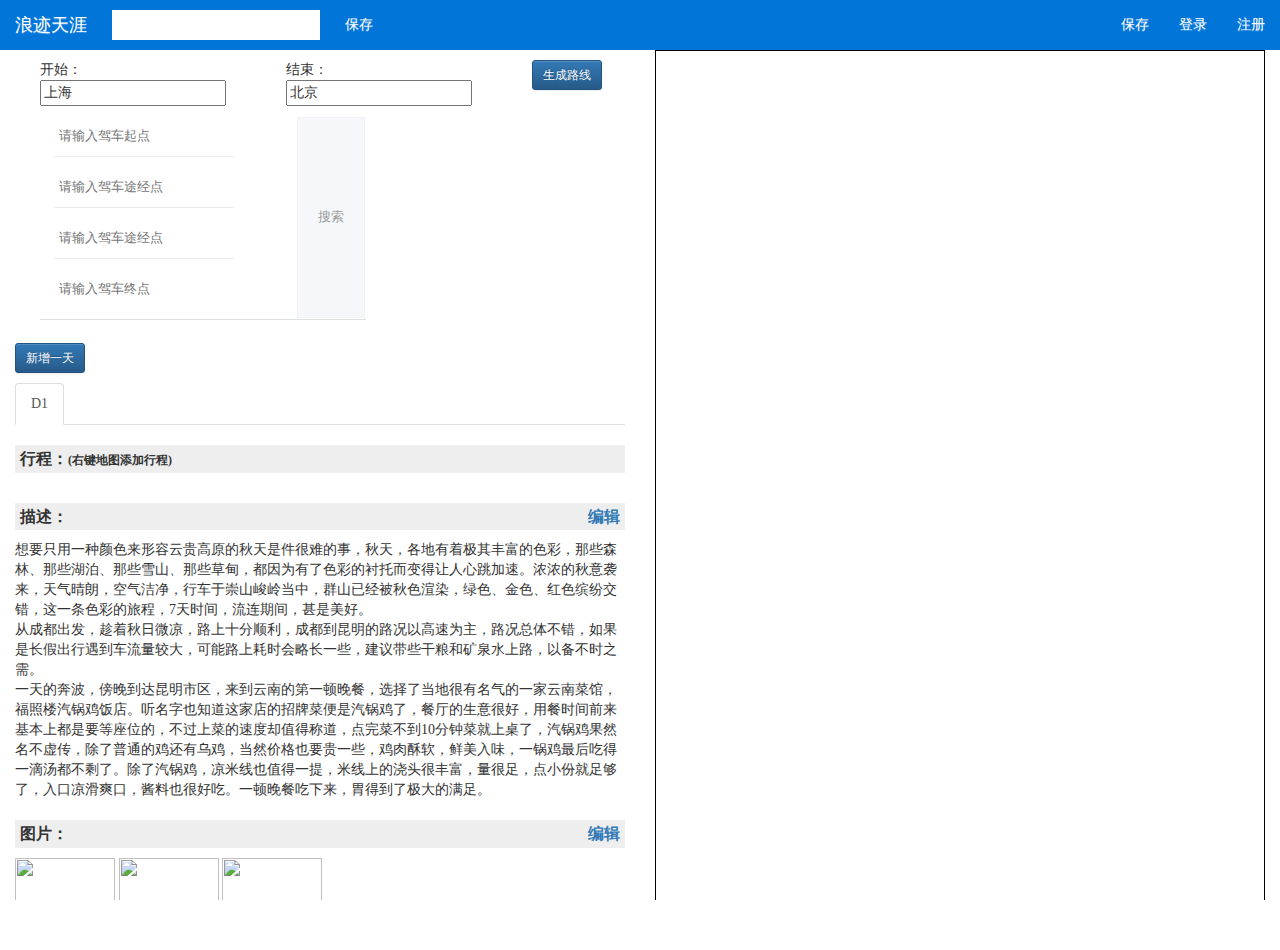
==== WebSiteGoTianYa/webapp/index.html @ 440f5064 "" ====
<html>
<head>
    <meta http-equiv="Content-Type" content="text/html; charset=utf-8" />
    <meta name="viewport" content="initial-scale=1.0, user-scalable=no" />

    <!-- Bootstrap core CSS -->
    <link href="./css/bootstrap.min.css" rel="stylesheet">
    <!-- Optional Bootstrap Theme -->
    <link href="./css/bootstrap-theme.min.css" rel="stylesheet">
    <link href="./css/font-awesome.min.css" rel="stylesheet">
    <link href="./style/index.css" rel="stylesheet">

    <style type="text/css">
        body,
        html,
        #allmap {
            width: 100%;
            height: 100%;
            overflow: hidden;
            margin: 0;
            font-family: "微软雅黑";
        }
    </style>
    <script type="text/javascript" src="http://api.map.baidu.com/api?v=2.0&ak=eYf9sA6yVTFHlh9ytU4a0EYY"></script>
    <title>设置驾车路线途经点</title>
    <style>
        .nav-tabs > li .close {
            margin: -3px 0 0 10px;
            font-size: 18px;
            padding: 5px 0;
            float: right;
        }

        .nav-tabs > li a[data-toggle=tab] {
            float: left !important;
        }

        #pageTabContent h2 {
            font-size: 16px;
            font-weight: bold;
            background: #eee;
            padding: 5px;
        }

        ul.tourlist {
            clear: both;
        }

            ul.tourlist li {
                margin-bottom: 10px;
            }
    </style>
    <style type="text/css">

        /*//map*/
        .BMapLabel {
            width:auto; max-width:initial;
        }

    </style>
    
    <style type="text/css">
        .route-search-box input:focus {
            outline: none;
        } 
        .route-search-box *{
            box-sizing: content-box;
        }        
        .route-search-box form {
            position: relative;
            font-size: 13px;
            border-bottom: 1px solid #dee1e3;
        }
        .route-search-box .route-input-box {
            display: inline-block;
            vertical-align: middle;
            width: 211px;
            position: relative;
        }
        .route-search-box .route-input-box .start i, .route-search-box .route-input-box .through i {
            background: url(http://webmap1.map.bdstatic.com/wolfman/static/common/images/ui3/mo_banner_ba37b5d.png) no-repeat -44px -210px;
        }
        .route-search-box .route-input-box .end i {
            background: url(http://webmap1.map.bdstatic.com/wolfman/static/common/images/ui3/mo_banner_ba37b5d.png) no-repeat -57px -210px;
        }
        .route-search-box .route-input-box i {
            display: inline-block;
            width: 11px;
            height: 11px;
            position: relative;
            top: 3px;
            top: 5px/0;
        }
        
        .pc #route_search_box, .pc #route_search_box input {
            font-family: Arial,Helvetica,"Microsoft YaHei",sans-serif;
        }
        #bus_end_input, #drive_end_input, #walk_end_input, #bike_end_input {
            border-bottom: 0;
        }        
        .route-search-box .route-input-box input {
            width: 186px;
            height: 30px;
            line-height: 26px;
            display: inline-block;
            border: 0;
            border-bottom: 1px solid #eaebed;
            font-size: 13px;
            color: #333;
            padding: 5px 0 5px 5px;
            vertical-align: middle;
        }
        #drive_search_box .start input, #drive_search_box .through input {
            width: 175px;
        }
        .route-search-box .route-input-box .route-input-mask-for-ie8 {
            position: absolute;
            width: 30px;
            height: 40px;
            background: #fff;
            right: 0;
            top: 0;
        }
        .route-search-box p {
            position: relative;
        }
        .route-search-box .route-input-box .route-input-add {
            position: absolute;
            width: 16px;
            height: 16px;
            background: url(http://webmap1.map.bdstatic.com/wolfman/static/common/images/ui3/mo_banner_ba37b5d.png) no-repeat -1px -223px;
            right: 10px;
            top: 14px;
            cursor: pointer;
        }
        .route-search-box .route-input-box .route-input-remove {
            position: absolute;
            width: 16px;
            height: 16px;
            background: url(http://webmap1.map.bdstatic.com/wolfman/static/common/images/ui3/mo_banner_ba37b5d.png) no-repeat -19px -223px;
            right: 10px;
            top: 14px;
            cursor: pointer;
        }
        .route-submit {
            background: #F5F7FA;
            border: 1px solid #f2f2f2;
            text-align: center;
            cursor: pointer;
            font-size: 13px;
            color: #999;
            position: absolute;
            top: 1px;
            bottom: 1px;
            right: 1px;
            width: 54px;
        }
        .route-submit:hover {
            background-color: #3385ff;
            color: #fff;
        }
    
    </style>
    
    <script type="text/javascript" charset="utf-8" src="js/ueditor/ueditor.config.js"></script>
    <script type="text/javascript" charset="utf-8" src="js/ueditor/ueditor.all.min.js"> </script>
    <!--建议手动加在语言，避免在ie下有时因为加载语言失败导致编辑器加载失败-->
    <!--这里加载的语言文件会覆盖你在配置项目里添加的语言类型，比如你在配置项目里配置的是英文，这里加载的中文，那最后就是中文-->
    <script type="text/javascript" charset="utf-8" src="js/ueditor/lang/zh-cn/zh-cn.js"></script>

</head>

<body>

    <header class="navbar navbar-static-top bs-docs-nav" id="top" role="banner">
        <div class="container">
            <div class="navbar-header">
                <button class="navbar-toggle collapsed" type="button" data-toggle="collapse" data-target="#bs-navbar" aria-controls="bs-navbar" aria-expanded="false">
                    <span class="sr-only">Toggle navigation</span>
                    <span class="icon-bar"></span>
                    <span class="icon-bar"></span>
                    <span class="icon-bar"></span>
                </button>
                <a href="#" class="navbar-brand">浪迹天涯</a>
            </div>
            <nav id="bs-navbar" class="collapse navbar-collapse">
                <ul class="nav navbar-nav">
                    <li>
                        <input type="text" name="tbname" id="tbname" />
                    </li>
                    <li class="active">
                        <a href="../javascript/">保存</a>
                    </li>
                </ul>
                <ul class="nav navbar-nav navbar-right">
                    <li>
                        <a href="#">保存</a>
                    </li>
                    <li>
                        <a href="#">登录</a>
                    </li>
                    <li>
                        <a href="#">注册</a>
                    </li>
                </ul>
            </nav>
        </div>
    </header>

    <div class="wrap">
        <div class="container-fluid" id="mainContainer">

            <div class="row">

                <div class="col-md-6" style="overflow:auto; height:100%; padding-bottom:20px;">

                    <div class="container-fluid" style="margin:10px">
                        <div class="row">
                            <form>
                                <div class="col-md-5">
                                    开始：
                                    <input type="text" name="tbStartAdd" id="tbStartAdd" value="上海" data-bind="value:startAdds" />
                                </div>
                                <div class="col-md-5">
                                    结束：
                                    <input type="text" name="tbEndAdd" id="tbEndAdd" value="北京" data-bind="value:endAdds" />
                                </div>
                                <div class="col-md-2">
                                    <input id="btnBuildPath" type="button" name="" value="生成路线" class="btn btn-primary btn-sm" />
                                </div>

                            </form>
                        </div>
                    </div>
                    
                    <div class="container-fluid" style="margin:10px;">
                        <div id="drive_search_box" class="route-search-box" style="width:326px;">
                            <form class="route-search-from" name="drive_form">
                                
                                <div class="route-input-box">
                                    
                                    <p class="route-input start">
                                        <i></i>
                                        <input type="text" name="drive_start_wd" id="drive_start_input" value="" placeholder="请输入驾车起点" autocomplete="off" maxlength="256" data-from="start">
                                        <span id="drive-add-btn" class="route-input-add" title="添加途经点"></span>
                                    </p>
                                    
                                    <p class="route-input through">                                        
                                        <i></i>
                                        <input type="text" name="drive_through_wd" value="" placeholder="请输入驾车途经点" autocomplete="off" maxlength="256" data-from="through">
                                        <span class="route-input-mask-for-ie8"></span>
                                        <span class="route-input-remove" data-index="0" title="移除途经点"></span>
                                        
                                    </p>
                                    
                                    <p class="route-input through">
                                        <i></i>
                                        <input type="text" name="drive_through_wd" value="" placeholder="请输入驾车途经点" autocomplete="off" maxlength="256" data-from="through">
                                        <span class="route-input-mask-for-ie8"></span>
                                        <span class="route-input-remove" data-index="0" title="移除途经点"></span>
                                    </p>
                                    
                                    <p class="route-input end">
                                        <i></i>
                                        <input type="text" name="drive_end_wd" id="drive_end_input" value="" placeholder="请输入驾车终点" autocomplete="off" maxlength="256" data-from="end">
                                    </p>
                                    
                                </div>
                                
                                <input class="route-submit" value="搜索" id="driveSearchBtn" title="" type="submit">

                            </form>
                        </div>
                    </div>


                    <div>
                        <div style="margin-bottom:10px;">
                            <button id="btnAddPage" class="btn btn-primary btn-sm">新增一天</button>
                            <!-- Button trigger modal
                            <button type="button" class="btn btn-primary btn-sm" data-toggle="modal" data-target="#myModal">Launch demo modal</button>
                            -->
                        </div>

                        <div>

                            <ul id="pageTab" class="nav nav-tabs">
                                <li class="active">
                                    <a href="#page1" data-toggle="tab">D1</a>
                                </li>
                            </ul>
                            <div id="pageTabContent" class="tab-content">
                                <div class="tab-pane active" id="page1">
                                    <div class="clearfix">
                                        <h2>
                                            行程：<span style="font-size:12px;">(右键地图添加行程)</span>
                                        </h2>
                                        <ul class="tourlist" data-bind="foreach: contacts">
                                            <li>
                                                <a data-bind="text:name">xxx</a>
                                                <a href="#" style="float:right">删除</a>
                                            </li>
                                        </ul>
                                    </div>
                                    <div class="clearfix">
                                        <h2>
                                            描述：
                                            <a href="javascript:;" class="EditDescModal" style="float:right;">编辑</a>
                                        </h2>
                                        <div>
                                            想要只用一种颜色来形容云贵高原的秋天是件很难的事，秋天，各地有着极其丰富的色彩，那些森林、那些湖泊、那些雪山、那些草甸，都因为有了色彩的衬托而变得让人心跳加速。浓浓的秋意袭来，天气晴朗，空气洁净，行车于崇山峻岭当中，群山已经被秋色渲染，绿色、金色、红色缤纷交错，这一条色彩的旅程，7天时间，流连期间，甚是美好。
                                            <br>
                                            从成都出发，趁着秋日微凉，路上十分顺利，成都到昆明的路况以高速为主，路况总体不错，如果是长假出行遇到车流量较大，可能路上耗时会略长一些，建议带些干粮和矿泉水上路，以备不时之需。
                                            <br>
                                            一天的奔波，傍晚到达昆明市区，来到云南的第一顿晚餐，选择了当地很有名气的一家云南菜馆，福照楼汽锅鸡饭店。听名字也知道这家店的招牌菜便是汽锅鸡了，餐厅的生意很好，用餐时间前来基本上都是要等座位的，不过上菜的速度却值得称道，点完菜不到10分钟菜就上桌了，汽锅鸡果然名不虚传，除了普通的鸡还有乌鸡，当然价格也要贵一些，鸡肉酥软，鲜美入味，一锅鸡最后吃得一滴汤都不剩了。除了汽锅鸡，凉米线也值得一提，米线上的浇头很丰富，量很足，点小份就足够了，入口凉滑爽口，酱料也很好吃。一顿晚餐吃下来，胃得到了极大的满足。
                                        </div>
                                    </div>
                                    <div>
                                        <h2>
                                            图片：
                                            <a href="javascript:;" class="EditDescModal" style="float:right;">编辑</a>
                                        </h2>
                                        <div>
                                            <a href="#">
                                                <img src="http://img2.xdpie.com/555a0f88-89dd-4b31-8aac-82a4e50c6786.jpg" width="100" />
                                            </a>
                                            <a href="#">
                                                <img src="http://img2.xdpie.com/555a0f88-89dd-4b31-8aac-82a4e50c6786.jpg" width="100" />
                                            </a>
                                            <a href="#">
                                                <img src="http://img2.xdpie.com/555a0f88-89dd-4b31-8aac-82a4e50c6786.jpg" width="100" />
                                            </a>
                                        </div>
                                    </div>

                                </div>
                            </div>

                        </div>

                        <!-- Nav tabs
                        <ul class="nav nav-tabs" role="tablist">
                            <li role="presentation" class="active">
                                <a href="#tab-d1" aria-controls="home" role="tab" data-toggle="tab">D1<i class="fa fa-times" tabclose="tab-d1"></i></a>
                            </li>
                            <li role="presentation"><a href="#tab-d2" aria-controls="profile" role="tab" data-toggle="tab">D2</a>
                            </li>
                            <li role="presentation"><a href="#tab-d3" aria-controls="messages" role="tab" data-toggle="tab">D3</a>
                            </li>
                            <li role="presentation"><a href="#tab-d4" aria-controls="settings" role="tab" data-toggle="tab">D4</a>
                            </li>
                        </ul>

                        <!-- Tab panes -- >
                        <div class="tab-content">
                            <div role="tabpanel" class="tab-pane active" id="tab-d1">
                                <div>
                                    <form>
                                        <div>
                                            <input type="text" name="tbDay" />
                                        </div>
                                        <div>
                                            <textarea></textarea>
                                        </div>
                                        <div>
                                            <input type="file" name="tbFile" />
                                        </div>
                                    </form>
                                </div>

                            </div>
                            <div role="tabpanel" class="tab-pane" id="tab-d2">
                            </div>
                            <div role="tabpanel" class="tab-pane" id="tab-d3">
                            </div>
                            <div role="tabpanel" class="tab-pane" id="tab-d4">
                            </div>
                        </div>
                        -->
                    </div>


                </div>
                <div class="col-md-6">
                    <div id="allmap"></div>
                </div>
            </div>
        </div>
    </div>

    <!-- Modal myModal -->
    <div class="modal fade" id="myModal" tabindex="-1" role="dialog" aria-labelledby="myModalLabel">
        <div class="modal-dialog" role="document">
            <div class="modal-content">
                <div class="modal-header">
                    <button type="button" class="close" data-dismiss="modal" aria-label="Close"><span aria-hidden="true">&times;</span></button>
                    <h4 class="modal-title" id="myModalLabel">Modal title</h4>
                </div>
                <div class="modal-body">
                    ...
                </div>
                <div class="modal-footer">
                    <button type="button" class="btn btn-default" data-dismiss="modal">Close</button>
                    <button type="button" class="btn btn-primary">Save changes</button>
                </div>
            </div>
        </div>
    </div>

    <!-- Modal ConfirmModel -->
    <div class="modal fade" id="ConfirmModel" tabindex="-1" role="dialog" aria-hidden="true">
        <div class="modal-dialog">
            <div class="modal-content">
                <div class="modal-header">
                    <button type="button" class="close" data-dismiss="modal" aria-label="Close"><span aria-hidden="true">&times;</span></button>
                    <h4 class="modal-title">描述</h4>
                </div>
                <div class="modal-body">
                    <p>
                        <script id="editor" type="text/plain">
                        </script>
                    </p>
                </div>
                <div class="modal-footer">
                    <button type="button" class="btn btn-default btn-sm" data-dismiss="modal">关闭</button>
                    <button type="button" class="btn btn-primary btn-sm">保存</button>
                </div>
            </div><!-- /.modal-content -->
        </div><!-- /.modal-dialog -->
    </div><!-- /.modal -->

    <script src="./js/jquery-2.1.4.min.js"></script>
    <script src="./js/bootstrap.min.js"></script>
    <script src="./js/knockout-3.3.0.js"></script>
    <script src="./scripts/index.js"></script>

</body>

</html>
---- WebSiteGoTianYa/webapp/style/index.css ----
.bs-docs-nav {
    margin-bottom: 0;
    background-color: #0275d8;
    border-bottom: 0;
    color: #fff;
}
.bs-docs-nav a {
    color: #fff;
}
.bs-docs-nav input {
    color: #000;
}
#bs-navbar .nav>li>a:focus,#bs-navbar .nav>li>a:hover {
    background-color: #0275d8;
}

.nav>li>input {
    position: relative;
    display: block;
    padding: 10px 15px;
    border: none;
    line-height: 20px;
}
.navbar-nav>li>input {
    padding-top: 5px;
    padding-bottom: 5px;
    margin: 10px;
}


.container {
    width: 100%;
}
.container .left {
    width: 49%;
    float: left;
}
.container .right{
    width: 49%;
    float: right;
}

#allmap{
    height: 300px;
    border: solid 1px #000;        
}


@media (min-width: 768px){
    
}
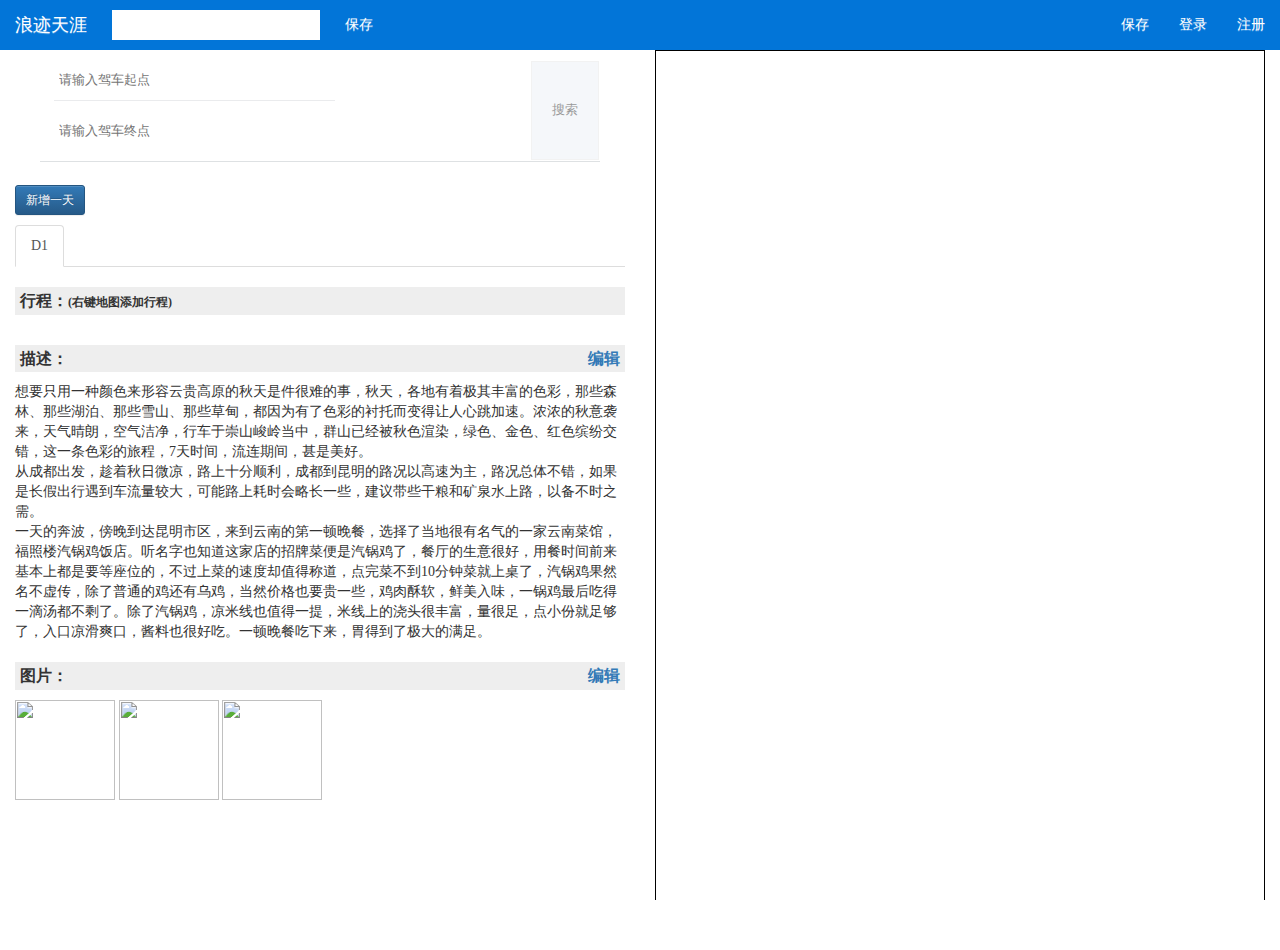
==== commit 26cf8ae4: "" ====
--- a/WebSiteGoTianYa/webapp/index.html
+++ b/WebSiteGoTianYa/webapp/index.html
@@ -1,4 +1,4 @@
-<html>
+﻿<html>
 <head>
     <meta http-equiv="Content-Type" content="text/html; charset=utf-8" />
     <meta name="viewport" content="initial-scale=1.0, user-scalable=no" />
@@ -74,7 +74,7 @@
         .route-search-box .route-input-box {
             display: inline-block;
             vertical-align: middle;
-            width: 211px;
+            width: 300px;
             position: relative;
         }
         .route-search-box .route-input-box .start i, .route-search-box .route-input-box .through i {
@@ -99,7 +99,7 @@
             border-bottom: 0;
         }        
         .route-search-box .route-input-box input {
-            width: 186px;
+            width: 276px;
             height: 30px;
             line-height: 26px;
             display: inline-block;
@@ -111,7 +111,7 @@
             vertical-align: middle;
         }
         #drive_search_box .start input, #drive_search_box .through input {
-            width: 175px;
+            width: 276px;
         }
         .route-search-box .route-input-box .route-input-mask-for-ie8 {
             position: absolute;
@@ -214,7 +214,7 @@
 
                 <div class="col-md-6" style="overflow:auto; height:100%; padding-bottom:20px;">
 
-                    <div class="container-fluid" style="margin:10px">
+                    <!--<div class="container-fluid" style="margin:10px">
                         <div class="row">
                             <form>
                                 <div class="col-md-5">
@@ -231,43 +231,56 @@
 
                             </form>
                         </div>
-                    </div>
+                    </div>-->
                     
                     <div class="container-fluid" style="margin:10px;">
-                        <div id="drive_search_box" class="route-search-box" style="width:326px;">
+                        <div id="drive_search_box" class="route-search-box">
                             <form class="route-search-from" name="drive_form">
-                                
+
                                 <div class="route-input-box">
                                     
                                     <p class="route-input start">
                                         <i></i>
-                                        <input type="text" name="drive_start_wd" id="drive_start_input" value="" placeholder="请输入驾车起点" autocomplete="off" maxlength="256" data-from="start">
-                                        <span id="drive-add-btn" class="route-input-add" title="添加途经点"></span>
+                                        <input type="text" name="drive_start_wd" id="drive_start_input" value="" placeholder="请输入驾车起点" autocomplete="off" maxlength="256" data-from="start" data-bind="value:name">
+                                        <span id="drive-add-btn" class="route-input-add" title="移除途经点"></span>
                                     </p>
+
+                                    <div data-bind="foreach: contacts">
+                                        <p class="route-input through">
+                                            <i></i>
+                                            <input type="text" name="drive_through_wd" value="" placeholder="请输入驾车途经点" autocomplete="off" maxlength="256" data-from="through" data-bind="value:name">
+                                            <span class="route-input-mask-for-ie8"></span>
+                                            <span class="route-input-remove" data-index="0" title="移除途经点" data-bind="click:$parent.removePoint"></span>
+                                        </p>
+
+                                    </div>
+
+                                    <p class="route-input end">
+                                        <i></i>
+                                        <input type="text" name="drive_end_wd" id="drive_end_input" value="" placeholder="请输入驾车终点" autocomplete="off" maxlength="256" data-from="end">
+                                    </p>
+                                    <!--
                                     
-                                    <p class="route-input through">                                        
+                                        <p class="route-input through">                                        
                                         <i></i>
                                         <input type="text" name="drive_through_wd" value="" placeholder="请输入驾车途经点" autocomplete="off" maxlength="256" data-from="through">
                                         <span class="route-input-mask-for-ie8"></span>
                                         <span class="route-input-remove" data-index="0" title="移除途经点"></span>
-                                        
                                     </p>
-                                    
                                     <p class="route-input through">
                                         <i></i>
                                         <input type="text" name="drive_through_wd" value="" placeholder="请输入驾车途经点" autocomplete="off" maxlength="256" data-from="through">
                                         <span class="route-input-mask-for-ie8"></span>
                                         <span class="route-input-remove" data-index="0" title="移除途经点"></span>
                                     </p>
-                                    
                                     <p class="route-input end">
                                         <i></i>
                                         <input type="text" name="drive_end_wd" id="drive_end_input" value="" placeholder="请输入驾车终点" autocomplete="off" maxlength="256" data-from="end">
-                                    </p>
+                                    </p>-->
                                     
                                 </div>
                                 
-                                <input class="route-submit" value="搜索" id="driveSearchBtn" title="" type="submit">
+                                <input class="route-submit" value="搜索" id="driveSearchBtn" title="" type="button">
 
                             </form>
                         </div>
@@ -297,8 +310,8 @@
                                         </h2>
                                         <ul class="tourlist" data-bind="foreach: contacts">
                                             <li>
-                                                <a data-bind="text:name">xxx</a>
-                                                <a href="#" style="float:right">删除</a>
+                                                <a data-bind="text:name">xxx</a> <!--(<span data-bind="text:point.lat"></span>,<span data-bind="text:point.lng"></span>)-->
+                                                <a href="#" style="float:right" data-bind="click:$parent.removePoint">删除</a>
                                             </li>
                                         </ul>
                                     </div>
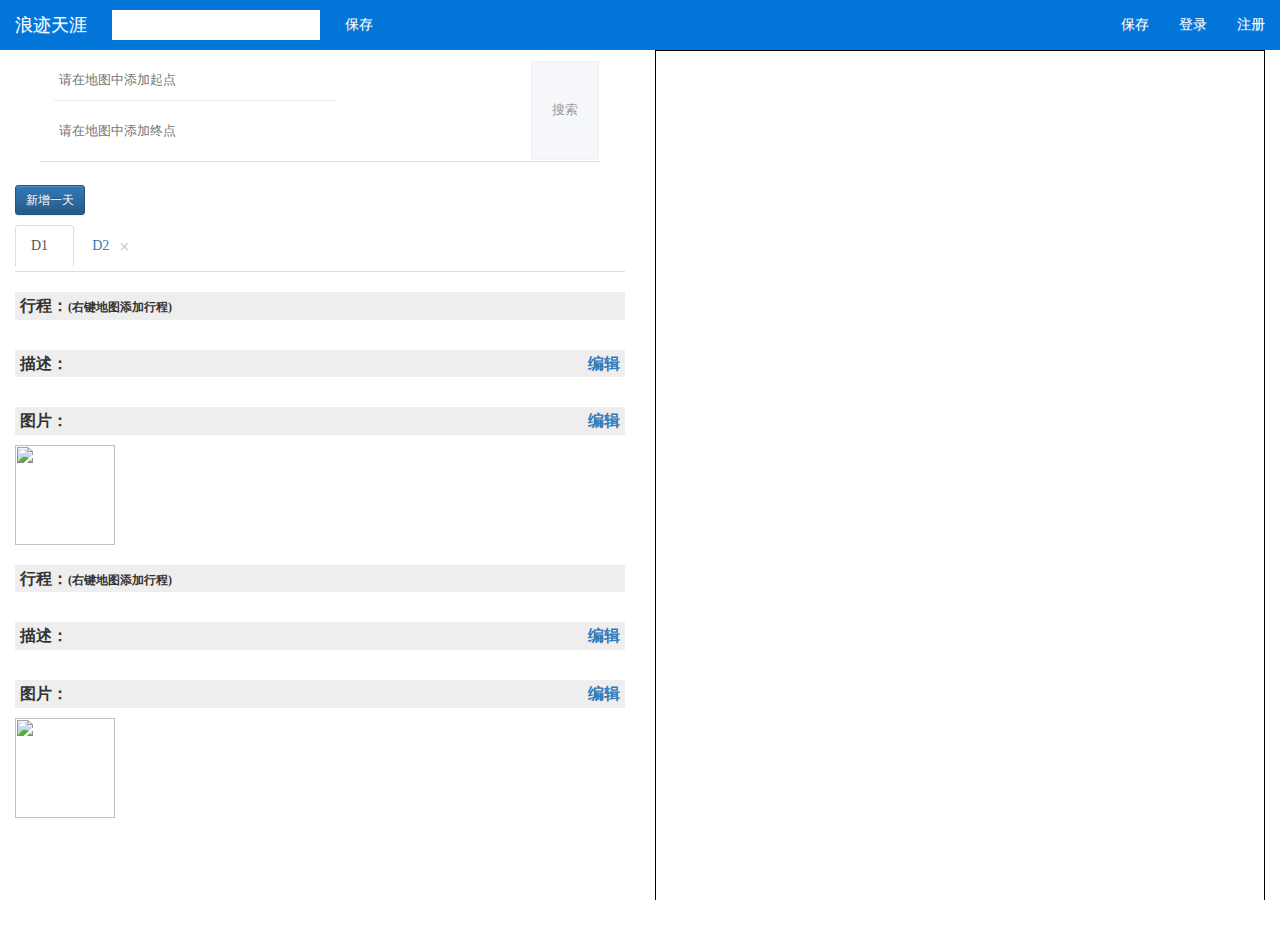
==== commit 4cfe1586: "" ====
--- a/WebSiteGoTianYa/webapp/index.html
+++ b/WebSiteGoTianYa/webapp/index.html
@@ -51,53 +51,60 @@
             }
     </style>
     <style type="text/css">
-
         /*//map*/
         .BMapLabel {
-            width:auto; max-width:initial;
-        }
-
+            width: auto;
+            max-width: initial;
+        }
     </style>
-    
+
     <style type="text/css">
         .route-search-box input:focus {
             outline: none;
-        } 
-        .route-search-box *{
+        }
+
+        .route-search-box * {
             box-sizing: content-box;
-        }        
+        }
+
         .route-search-box form {
             position: relative;
             font-size: 13px;
             border-bottom: 1px solid #dee1e3;
         }
+
         .route-search-box .route-input-box {
             display: inline-block;
             vertical-align: middle;
             width: 300px;
             position: relative;
         }
-        .route-search-box .route-input-box .start i, .route-search-box .route-input-box .through i {
-            background: url(http://webmap1.map.bdstatic.com/wolfman/static/common/images/ui3/mo_banner_ba37b5d.png) no-repeat -44px -210px;
-        }
-        .route-search-box .route-input-box .end i {
-            background: url(http://webmap1.map.bdstatic.com/wolfman/static/common/images/ui3/mo_banner_ba37b5d.png) no-repeat -57px -210px;
-        }
-        .route-search-box .route-input-box i {
-            display: inline-block;
-            width: 11px;
-            height: 11px;
-            position: relative;
-            top: 3px;
-            top: 5px/0;
-        }
-        
+
+            .route-search-box .route-input-box .start i, .route-search-box .route-input-box .through i {
+                background: url(http://webmap1.map.bdstatic.com/wolfman/static/common/images/ui3/mo_banner_ba37b5d.png) no-repeat -44px -210px;
+            }
+
+            .route-search-box .route-input-box .end i {
+                background: url(http://webmap1.map.bdstatic.com/wolfman/static/common/images/ui3/mo_banner_ba37b5d.png) no-repeat -57px -210px;
+            }
+
+            .route-search-box .route-input-box i {
+                display: inline-block;
+                width: 11px;
+                height: 11px;
+                position: relative;
+                top: 3px;
+                top: 5px/0;
+            }
+
         .pc #route_search_box, .pc #route_search_box input {
             font-family: Arial,Helvetica,"Microsoft YaHei",sans-serif;
         }
+
         #bus_end_input, #drive_end_input, #walk_end_input, #bike_end_input {
             border-bottom: 0;
-        }        
+        }
+
         .route-search-box .route-input-box input {
             width: 276px;
             height: 30px;
@@ -110,9 +117,11 @@
             padding: 5px 0 5px 5px;
             vertical-align: middle;
         }
+
         #drive_search_box .start input, #drive_search_box .through input {
             width: 276px;
         }
+
         .route-search-box .route-input-box .route-input-mask-for-ie8 {
             position: absolute;
             width: 30px;
@@ -121,9 +130,11 @@
             right: 0;
             top: 0;
         }
+
         .route-search-box p {
             position: relative;
         }
+
         .route-search-box .route-input-box .route-input-add {
             position: absolute;
             width: 16px;
@@ -133,6 +144,7 @@
             top: 14px;
             cursor: pointer;
         }
+
         .route-search-box .route-input-box .route-input-remove {
             position: absolute;
             width: 16px;
@@ -142,6 +154,7 @@
             top: 14px;
             cursor: pointer;
         }
+
         .route-submit {
             background: #F5F7FA;
             border: 1px solid #f2f2f2;
@@ -155,13 +168,13 @@
             right: 1px;
             width: 54px;
         }
-        .route-submit:hover {
-            background-color: #3385ff;
-            color: #fff;
-        }
-    
+
+            .route-submit:hover {
+                background-color: #3385ff;
+                color: #fff;
+            }
     </style>
-    
+
     <script type="text/javascript" charset="utf-8" src="js/ueditor/ueditor.config.js"></script>
     <script type="text/javascript" charset="utf-8" src="js/ueditor/ueditor.all.min.js"> </script>
     <!--建议手动加在语言，避免在ie下有时因为加载语言失败导致编辑器加载失败-->
@@ -212,7 +225,7 @@
 
             <div class="row">
 
-                <div class="col-md-6" style="overflow:auto; height:100%; padding-bottom:20px;">
+                <div class="col-md-6" style="">
 
                     <!--<div class="container-fluid" style="margin:10px">
                         <div class="row">
@@ -232,36 +245,35 @@
                             </form>
                         </div>
                     </div>-->
-                    
+
                     <div class="container-fluid" style="margin:10px;">
                         <div id="drive_search_box" class="route-search-box">
                             <form class="route-search-from" name="drive_form">
 
                                 <div class="route-input-box">
-                                    
-                                    <p class="route-input start">
+
+                                    <p class="route-input start" data-bind="with:startAdds">
                                         <i></i>
-                                        <input type="text" name="drive_start_wd" id="drive_start_input" value="" placeholder="请输入驾车起点" autocomplete="off" maxlength="256" data-from="start" data-bind="value:name">
-                                        <span id="drive-add-btn" class="route-input-add" title="移除途经点"></span>
+                                        <input type="text" name="drive_start_wd" id="drive_start_input" value="" placeholder="请在地图中添加起点" autocomplete="off" maxlength="256" data-from="start" data-bind="value:name" readonly>
+                                        <!--<span id="drive-add-btn" class="route-input-add" title="添加途经点"></span>-->
                                     </p>
 
                                     <div data-bind="foreach: contacts">
                                         <p class="route-input through">
                                             <i></i>
-                                            <input type="text" name="drive_through_wd" value="" placeholder="请输入驾车途经点" autocomplete="off" maxlength="256" data-from="through" data-bind="value:name">
+                                            <input type="text" name="drive_through_wd" value="" placeholder="请输入驾车途经点" autocomplete="off" maxlength="256" data-from="through" data-bind="value:name" readonly>
                                             <span class="route-input-mask-for-ie8"></span>
                                             <span class="route-input-remove" data-index="0" title="移除途经点" data-bind="click:$parent.removePoint"></span>
                                         </p>
-
                                     </div>
 
-                                    <p class="route-input end">
+                                    <p class="route-input end" data-bind="with:endAdds">
                                         <i></i>
-                                        <input type="text" name="drive_end_wd" id="drive_end_input" value="" placeholder="请输入驾车终点" autocomplete="off" maxlength="256" data-from="end">
+                                        <input type="text" name="drive_end_wd" id="drive_end_input" value="" placeholder="请在地图中添加终点" autocomplete="off" maxlength="256" data-from="end" data-bind="value:name" readonly>
                                     </p>
                                     <!--
-                                    
-                                        <p class="route-input through">                                        
+
+                                        <p class="route-input through">
                                         <i></i>
                                         <input type="text" name="drive_through_wd" value="" placeholder="请输入驾车途经点" autocomplete="off" maxlength="256" data-from="through">
                                         <span class="route-input-mask-for-ie8"></span>
@@ -277,9 +289,9 @@
                                         <i></i>
                                         <input type="text" name="drive_end_wd" id="drive_end_input" value="" placeholder="请输入驾车终点" autocomplete="off" maxlength="256" data-from="end">
                                     </p>-->
-                                    
-                                </div>
-                                
+
+                                </div>
+
                                 <input class="route-submit" value="搜索" id="driveSearchBtn" title="" type="button">
 
                             </form>
@@ -295,25 +307,76 @@
                             -->
                         </div>
 
+                        <script type="text/html" id="tabTitle-template">
+
+                            <li data-bind="css: { active: isactive == true }">
+                                <a data-toggle="tab" data-bind="attr: { href: '#page' + dayNumber }">
+                                    <span data-bind="text: 'D' + dayNumber"></span> <button class="close" type="button" title="Remove this page" data-bind="if: dayNumber != 1">×</button>
+                                </a>
+                            </li>
+
+                        </script>
+
+                        <script type="text/html" id="tabPage-template">
+
+                            <div class="tab-pane active" data-bind="attr: { id: '#page' + dayNumber }">
+                                <div class="clearfix">
+                                    <h2>
+                                        行程：<span style="font-size:12px;">(右键地图添加行程)</span>
+                                    </h2>
+                                    <ul class="tourlist" data-bind="foreach: contacts">
+                                        <li>
+                                            <a data-bind="text:name">xxx</a> <!--(<span data-bind="text:point.lat"></span>,<span data-bind="text:point.lng"></span>)-->
+                                            <a href="#" style="float:right" data-bind="click:$parent.removePoint">删除</a>
+                                        </li>
+                                    </ul>
+                                </div>
+                                <div class="clearfix">
+                                    <h2>
+                                        描述：
+                                        <a href="javascript:;" class="EditDescModal" style="float:right;">编辑</a>
+                                    </h2>
+                                    <div>
+                                        
+                                    </div>
+                                </div>
+                                <div>
+                                    <h2>
+                                        图片：
+                                        <a href="javascript:;" class="EditDescModal" style="float:right;">编辑</a>
+                                    </h2>
+                                    <div>
+                                        <a href="#">
+                                            <img src="http://img2.xdpie.com/555a0f88-89dd-4b31-8aac-82a4e50c6786.jpg" width="100" />
+                                        </a>
+                                    </div>
+                                </div>
+
+                            </div>
+
+                        </script>
+
                         <div>
 
-                            <ul id="pageTab" class="nav nav-tabs">
+                            <ul id="pageTab" class="nav nav-tabs" data-bind="template: { name: 'tabTitle-template', foreach: dayList }">
                                 <li class="active">
                                     <a href="#page1" data-toggle="tab">D1</a>
                                 </li>
                             </ul>
-                            <div id="pageTabContent" class="tab-content">
+                            <div id="pageTabContent" class="tab-content" data-bind="template: { name: 'tabPage-template', foreach: dayList }">
                                 <div class="tab-pane active" id="page1">
                                     <div class="clearfix">
                                         <h2>
                                             行程：<span style="font-size:12px;">(右键地图添加行程)</span>
                                         </h2>
+                                        <!-- ko if: contacts -->
                                         <ul class="tourlist" data-bind="foreach: contacts">
                                             <li>
                                                 <a data-bind="text:name">xxx</a> <!--(<span data-bind="text:point.lat"></span>,<span data-bind="text:point.lng"></span>)-->
                                                 <a href="#" style="float:right" data-bind="click:$parent.removePoint">删除</a>
                                             </li>
                                         </ul>
+                                        <!-- /ko -->
                                     </div>
                                     <div class="clearfix">
                                         <h2>
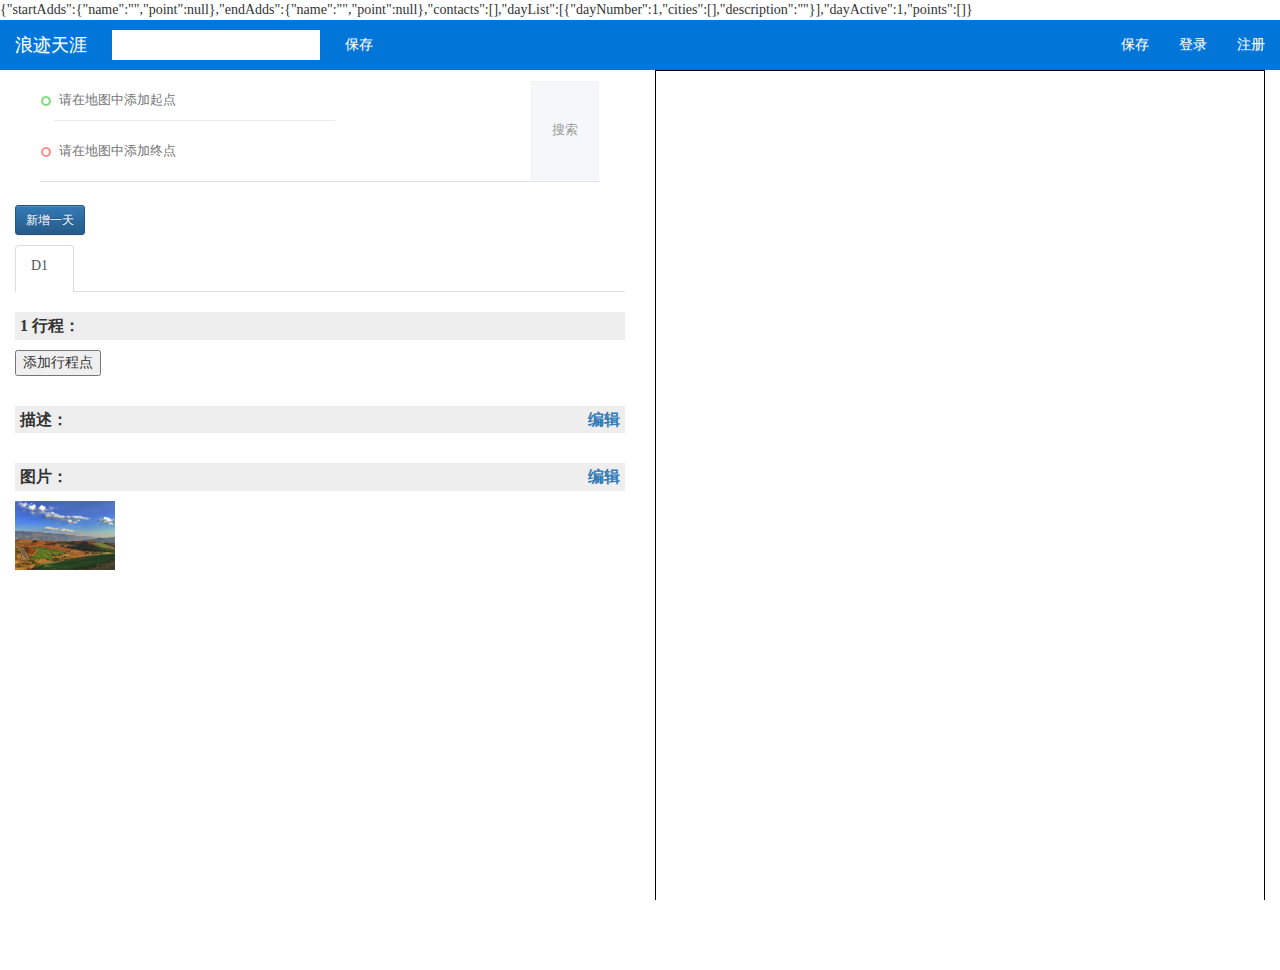
==== commit d9b25feb: "" ====
--- a/WebSiteGoTianYa/webapp/index.html
+++ b/WebSiteGoTianYa/webapp/index.html
@@ -35,6 +35,10 @@
             float: left !important;
         }
 
+        .nav-tabs > li > a {
+            height: 47px;
+        }
+
         #pageTabContent h2 {
             font-size: 16px;
             font-weight: bold;
@@ -81,11 +85,11 @@
         }
 
             .route-search-box .route-input-box .start i, .route-search-box .route-input-box .through i {
-                background: url(http://webmap1.map.bdstatic.com/wolfman/static/common/images/ui3/mo_banner_ba37b5d.png) no-repeat -44px -210px;
+                background: url(./imgs/mo_banner_ba37b5d.png) no-repeat -44px -210px;
             }
 
             .route-search-box .route-input-box .end i {
-                background: url(http://webmap1.map.bdstatic.com/wolfman/static/common/images/ui3/mo_banner_ba37b5d.png) no-repeat -57px -210px;
+                background: url(./imgs/mo_banner_ba37b5d.png) no-repeat -57px -210px;
             }
 
             .route-search-box .route-input-box i {
@@ -139,7 +143,7 @@
             position: absolute;
             width: 16px;
             height: 16px;
-            background: url(http://webmap1.map.bdstatic.com/wolfman/static/common/images/ui3/mo_banner_ba37b5d.png) no-repeat -1px -223px;
+            background: url(./imgs/mo_banner_ba37b5d.png) no-repeat -1px -223px;
             right: 10px;
             top: 14px;
             cursor: pointer;
@@ -149,7 +153,7 @@
             position: absolute;
             width: 16px;
             height: 16px;
-            background: url(http://webmap1.map.bdstatic.com/wolfman/static/common/images/ui3/mo_banner_ba37b5d.png) no-repeat -19px -223px;
+            background: url(./imgs/mo_banner_ba37b5d.png) no-repeat -19px -223px;
             right: 10px;
             top: 14px;
             cursor: pointer;
@@ -184,7 +188,7 @@
 </head>
 
 <body>
-
+    <span data-bind="text:ko.toJSON(window.myapp.lushuViewModel)"></span>
     <header class="navbar navbar-static-top bs-docs-nav" id="top" role="banner">
         <div class="container">
             <div class="navbar-header">
@@ -225,7 +229,7 @@
 
             <div class="row">
 
-                <div class="col-md-6" style="">
+                <div class="col-md-6" id="contentContainer" style="overflow-y:auto;">
 
                     <!--<div class="container-fluid" style="margin:10px">
                         <div class="row">
@@ -309,9 +313,9 @@
 
                         <script type="text/html" id="tabTitle-template">
 
-                            <li data-bind="css: { active: isactive == true }">
-                                <a data-toggle="tab" data-bind="attr: { href: '#page' + dayNumber }">
-                                    <span data-bind="text: 'D' + dayNumber"></span> <button class="close" type="button" title="Remove this page" data-bind="if: dayNumber != 1">×</button>
+                            <li data-bind="css: { active: $parent.dayActive() == dayNumber() }">
+                                <a data-toggle="tab" data-bind="attr: { href: '#page' + dayNumber(), dataid: dayNumber() }">
+                                    <span data-bind="text: 'D' + dayNumber()"></span> <button class="close" type="button" title="Remove this page" data-bind="if: dayNumber() != 1, click:$parent.removeDay">×</button>
                                 </a>
                             </li>
 
@@ -319,15 +323,16 @@
 
                         <script type="text/html" id="tabPage-template">
 
-                            <div class="tab-pane active" data-bind="attr: { id: '#page' + dayNumber }">
+                            <div class="tab-pane" data-bind="attr: { id: 'page' + dayNumber() }, css: { active: $parent.dayActive() == dayNumber() }">
                                 <div class="clearfix">
                                     <h2>
-                                        行程：<span style="font-size:12px;">(右键地图添加行程)</span>
+                                       <span data-bind="text: dayNumber()"></span> 行程：
                                     </h2>
-                                    <ul class="tourlist" data-bind="foreach: contacts">
+                                    <button type="button" data-bind="click: addCity">添加行程点</button>
+                                    <ul class="tourlist" data-bind="foreach: cities">
                                         <li>
-                                            <a data-bind="text:name">xxx</a> <!--(<span data-bind="text:point.lat"></span>,<span data-bind="text:point.lng"></span>)-->
-                                            <a href="#" style="float:right" data-bind="click:$parent.removePoint">删除</a>
+                                            <input type="text" name="txtAreaName" data-bind="$data" />
+                                            <a href="#" style="float:right" data-bind="click:$parent.removeCity">删除</a>
                                         </li>
                                     </ul>
                                 </div>
@@ -336,7 +341,7 @@
                                         描述：
                                         <a href="javascript:;" class="EditDescModal" style="float:right;">编辑</a>
                                     </h2>
-                                    <div>
+                                    <div class="txtDescription" data-bind="html: description">
                                         
                                     </div>
                                 </div>
@@ -347,7 +352,7 @@
                                     </h2>
                                     <div>
                                         <a href="#">
-                                            <img src="http://img2.xdpie.com/555a0f88-89dd-4b31-8aac-82a4e50c6786.jpg" width="100" />
+                                            <img src="./upload/555a0f88-89dd-4b31-8aac-82a4e50c6786.jpg" width="100" />
                                         </a>
                                     </div>
                                 </div>
@@ -364,6 +369,7 @@
                                 </li>
                             </ul>
                             <div id="pageTabContent" class="tab-content" data-bind="template: { name: 'tabPage-template', foreach: dayList }">
+                                
                                 <div class="tab-pane active" id="page1">
                                     <div class="clearfix">
                                         <h2>
@@ -372,7 +378,7 @@
                                         <!-- ko if: contacts -->
                                         <ul class="tourlist" data-bind="foreach: contacts">
                                             <li>
-                                                <a data-bind="text:name">xxx</a> <!--(<span data-bind="text:point.lat"></span>,<span data-bind="text:point.lng"></span>)-->
+                                                <a data-bind="text:name">xxx</a>
                                                 <a href="#" style="float:right" data-bind="click:$parent.removePoint">删除</a>
                                             </li>
                                         </ul>
@@ -383,7 +389,7 @@
                                             描述：
                                             <a href="javascript:;" class="EditDescModal" style="float:right;">编辑</a>
                                         </h2>
-                                        <div>
+                                        <div class="txtDescription">
                                             想要只用一种颜色来形容云贵高原的秋天是件很难的事，秋天，各地有着极其丰富的色彩，那些森林、那些湖泊、那些雪山、那些草甸，都因为有了色彩的衬托而变得让人心跳加速。浓浓的秋意袭来，天气晴朗，空气洁净，行车于崇山峻岭当中，群山已经被秋色渲染，绿色、金色、红色缤纷交错，这一条色彩的旅程，7天时间，流连期间，甚是美好。
                                             <br>
                                             从成都出发，趁着秋日微凉，路上十分顺利，成都到昆明的路况以高速为主，路况总体不错，如果是长假出行遇到车流量较大，可能路上耗时会略长一些，建议带些干粮和矿泉水上路，以备不时之需。
@@ -410,6 +416,7 @@
                                     </div>
 
                                 </div>
+
                             </div>
 
                         </div>
@@ -499,7 +506,7 @@
                 </div>
                 <div class="modal-footer">
                     <button type="button" class="btn btn-default btn-sm" data-dismiss="modal">关闭</button>
-                    <button type="button" class="btn btn-primary btn-sm">保存</button>
+                    <button type="button" id="btnSaveEditor" class="btn btn-primary btn-sm">保存</button>
                 </div>
             </div><!-- /.modal-content -->
         </div><!-- /.modal-dialog -->
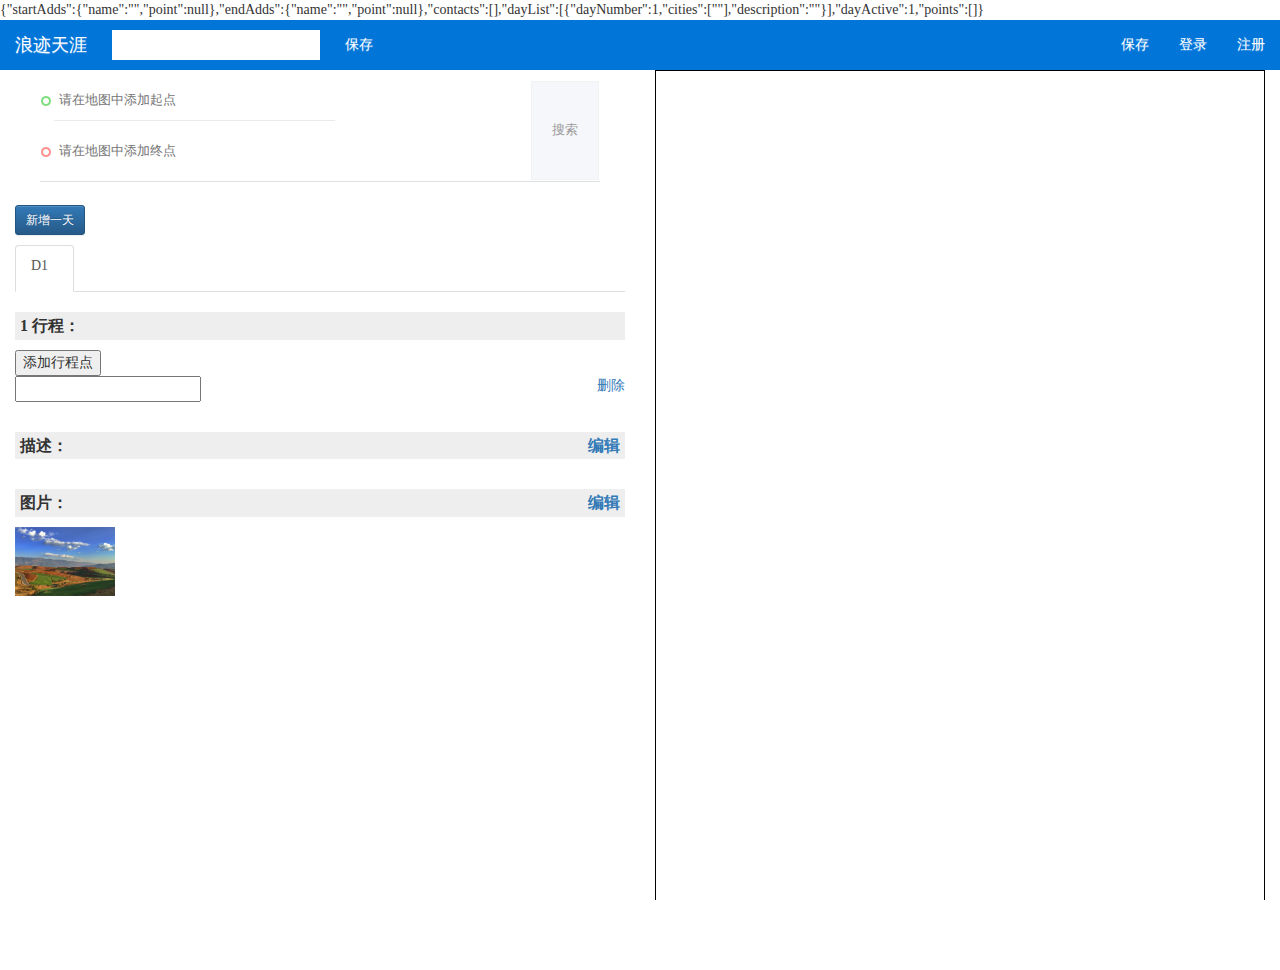
==== commit d76be984: "" ====
--- a/WebSiteGoTianYa/webapp/index.html
+++ b/WebSiteGoTianYa/webapp/index.html
@@ -9,6 +9,9 @@
     <link href="./css/bootstrap-theme.min.css" rel="stylesheet">
     <link href="./css/font-awesome.min.css" rel="stylesheet">
     <link href="./style/index.css" rel="stylesheet">
+
+    <link href="./js/webuploader/webuploader.css" rel="stylesheet" />
+    <link href="./style/uploadDemo.css" rel="stylesheet" />
 
     <style type="text/css">
         body,
@@ -47,7 +50,7 @@
         }
 
         ul.tourlist {
-            clear: both;
+            clear: both; padding:0;
         }
 
             ul.tourlist li {
@@ -331,7 +334,7 @@
                                     <button type="button" data-bind="click: addCity">添加行程点</button>
                                     <ul class="tourlist" data-bind="foreach: cities">
                                         <li>
-                                            <input type="text" name="txtAreaName" data-bind="$data" />
+                                            <input type="text" name="txtAreaName" data-bind="value:$data" />
                                             <a href="#" style="float:right" data-bind="click:$parent.removeCity">删除</a>
                                         </li>
                                     </ul>
@@ -348,7 +351,7 @@
                                 <div>
                                     <h2>
                                         图片：
-                                        <a href="javascript:;" class="EditDescModal" style="float:right;">编辑</a>
+                                        <a href="javascript:;" class="EditPicModal" style="float:right;">编辑</a>
                                     </h2>
                                     <div>
                                         <a href="#">
@@ -400,7 +403,7 @@
                                     <div>
                                         <h2>
                                             图片：
-                                            <a href="javascript:;" class="EditDescModal" style="float:right;">编辑</a>
+                                            <a href="javascript:;" class="EditPicModal" style="float:right;">编辑</a>
                                         </h2>
                                         <div>
                                             <a href="#">
@@ -491,7 +494,7 @@
     </div>
 
     <!-- Modal ConfirmModel -->
-    <div class="modal fade" id="ConfirmModel" tabindex="-1" role="dialog" aria-hidden="true">
+    <div class="modal" id="ConfirmModel" tabindex="-1" role="dialog" aria-hidden="true">
         <div class="modal-dialog">
             <div class="modal-content">
                 <div class="modal-header">
@@ -512,10 +515,50 @@
         </div><!-- /.modal-dialog -->
     </div><!-- /.modal -->
 
+    <!-- Modal uploadPicModal -->
+    <div class="modal" id="uploadPicModal" tabindex="-1" role="dialog" aria-labelledby="uploadPicModalLabel">
+        <div class="modal-dialog" role="document">
+            <div class="modal-content">
+                <div class="modal-header">
+                    <button type="button" class="close" data-dismiss="modal" aria-label="Close"><span aria-hidden="true">&times;</span></button>
+                    <h4 class="modal-title" id="uploadPicModalLabel">上传图片</h4>
+                </div>
+                <div class="modal-body">
+                    
+                    <!--头部，相册选择和格式选择-->
+                    <div id="uploader">
+                        <div class="queueList">
+                            <div id="dndArea" class="placeholder">
+                                <div id="filePicker"></div>
+                                <p>或将照片拖到这里，单次最多可选5张</p>
+                            </div>
+                        </div>
+                        <div class="statusBar" style="display:none;">
+                            <div class="progress">
+                                <span class="text">0%</span>
+                                <span class="percentage"></span>
+                            </div><div class="info"></div>
+                            <div class="btns">
+                                <div id="filePicker2"></div><div class="uploadBtn">开始上传</div>
+                            </div>
+                        </div>
+                    </div>
+                </div>
+                <div class="modal-footer">
+                    <button type="button" class="btn btn-default" data-dismiss="modal">Close</button>
+                    <button type="button" class="btn btn-primary">Save changes</button>
+                </div>
+            </div>
+        </div>
+    </div>
+
     <script src="./js/jquery-2.1.4.min.js"></script>
     <script src="./js/bootstrap.min.js"></script>
+    <script src="./js/webuploader/webuploader.js"></script>
     <script src="./js/knockout-3.3.0.js"></script>
+
     <script src="./scripts/index.js"></script>
+    <script src="./scripts/upload.js"></script>
 
 </body>
 
--- a/WebSiteGoTianYa/webapp/js/webuploader/webuploader.css
+++ b/WebSiteGoTianYa/webapp/js/webuploader/webuploader.css
@@ -0,0 +1,28 @@
+.webuploader-container {
+	position: relative;
+}
+.webuploader-element-invisible {
+	position: absolute !important;
+	clip: rect(1px 1px 1px 1px); /* IE6, IE7 */
+    clip: rect(1px,1px,1px,1px);
+}
+.webuploader-pick {
+	position: relative;
+	display: inline-block;
+	cursor: pointer;
+	background: #00b7ee;
+	padding: 10px 15px;
+	color: #fff;
+	text-align: center;
+	border-radius: 3px;
+	overflow: hidden;
+}
+.webuploader-pick-hover {
+	background: #00a2d4;
+}
+
+.webuploader-pick-disable {
+	opacity: 0.6;
+	pointer-events:none;
+}
+
--- a/WebSiteGoTianYa/webapp/style/uploadDemo.css
+++ b/WebSiteGoTianYa/webapp/style/uploadDemo.css
@@ -0,0 +1,417 @@
+/* ----------------Reset Css--------------------- 
+html, body, div, span, applet, object, iframe, h1, h2, h3, h4, h5, h6, p, blockquote, pre,
+a, abbr, acronym, address, big, cite, code, del, dfn, em, img, ins, kbd, q, s, samp,
+small, strike, strong, sub, sup, tt, var, b, u, i, center, dl, dt, dd, ol, ul, li,
+fieldset, form, label, legend, table, caption, tbody, tfoot, thead, tr, th, td,
+article, aside, canvas, details, figcaption, figure, footer, header, hgroup, menu, nav, section, summary,
+time, mark, audio, video, input  {
+    margin: 0;
+    padding: 0;
+    border: none;
+    outline: 0;
+    font-size: 100%;
+    font: inherit;
+    vertical-align: baseline;
+}
+
+html, body, form, fieldset, p, div, h1, h2, h3, h4, h5, h6 {
+    -webkit-text-size-adjust: none;
+}
+
+article, aside, details, figcaption, figure, footer, header, hgroup, menu, nav, section {
+    display: block;
+}
+
+body {
+    font-family: arial, sans-serif;
+}
+*/
+ol, ul {
+    list-style: none;
+}
+
+blockquote, q {
+    quotes: none;
+}
+
+blockquote:before, blockquote:after, q:before, q:after {
+    content: '';
+    content: none;
+}
+
+ins {
+    text-decoration: none;
+}
+
+del {
+    text-decoration: line-through;
+}
+
+table {
+    border-collapse: collapse;
+    border-spacing: 0;
+}
+
+/* ------------ */
+#wrapper {
+    width: 980px;
+    margin: 0 auto;
+
+    margin: 1em;
+    width: auto;
+}
+
+#container {
+    border: 1px solid #dadada;
+    color: #838383;
+    font-size: 12px;
+    margin-top: 10px;
+    background-color: #FFF;
+}
+
+#uploader .queueList {
+    margin: 20px;
+}
+
+.element-invisible {
+    position: absolute !important;
+    clip: rect(1px 1px 1px 1px); /* IE6, IE7 */
+    clip: rect(1px,1px,1px,1px);
+}
+
+#uploader .placeholder {
+    border: 3px dashed #e6e6e6;
+    min-height: 238px;
+    padding-top: 158px;
+    text-align: center;
+    background: url(./imgs/image.png) center 93px no-repeat;
+    color: #cccccc;
+    font-size: 18px;
+    position: relative;
+}
+
+#uploader .placeholder .webuploader-pick {
+    font-size: 18px;
+    background: #00b7ee;
+    border-radius: 3px;
+    line-height: 44px;
+    padding: 0 30px;
+    color: #fff;
+    display: inline-block;
+    margin: 20px auto;
+    cursor: pointer;
+    box-shadow: 0 1px 1px rgba(0, 0, 0, 0.1);
+}
+
+#uploader .placeholder .webuploader-pick-hover {
+    background: #00a2d4;
+}
+
+#uploader .placeholder .flashTip {
+    color: #666666;
+    font-size: 12px;
+    position: absolute;
+    width: 100%;
+    text-align: center;
+    bottom: 20px;
+}
+#uploader .placeholder .flashTip a {
+    color: #0785d1;
+    text-decoration: none;
+}
+#uploader .placeholder .flashTip a:hover {
+    text-decoration: underline;
+}
+
+#uploader .placeholder.webuploader-dnd-over {
+    border-color: #999999;
+}
+
+#uploader .placeholder.webuploader-dnd-over.webuploader-dnd-denied {
+    border-color: red;
+}
+
+#uploader .filelist {
+    list-style: none;
+    margin: 0;
+    padding: 0;
+}
+
+#uploader .filelist:after {
+    content: '';
+    display: block;
+    width: 0;
+    height: 0;
+    overflow: hidden;
+    clear: both;
+}
+
+#uploader .filelist li {
+    width: 110px;
+    height: 110px;
+    background: url(./imgs/bg.png) no-repeat;
+    text-align: center;
+    margin: 0 8px 20px 0;
+    position: relative;
+    display: inline;
+    float: left;
+    overflow: hidden;
+    font-size: 12px;
+}
+
+#uploader .filelist li p.log {
+    position: relative;
+    top: -45px;
+}
+
+#uploader .filelist li p.title {
+    position: absolute;
+    top: 0;
+    left: 0;
+    width: 100%;
+    overflow: hidden;
+    white-space: nowrap;
+    text-overflow : ellipsis;
+    top: 5px;
+    text-indent: 5px;
+    text-align: left;
+}
+
+#uploader .filelist li p.progress {
+    position: absolute;
+    width: 100%;
+    bottom: 0;
+    left: 0;
+    height: 8px;
+    overflow: hidden;
+    z-index: 50;
+}
+#uploader .filelist li p.progress span {
+    display: none;
+    overflow: hidden;
+    width: 0;
+    height: 100%;
+    background: #1483d8 url(./imgs/progress.png) repeat-x;
+
+    -webit-transition: width 200ms linear;
+    -moz-transition: width 200ms linear;
+    -o-transition: width 200ms linear;
+    -ms-transition: width 200ms linear;
+    transition: width 200ms linear;
+
+    -webkit-animation: progressmove 2s linear infinite;
+    -moz-animation: progressmove 2s linear infinite;
+    -o-animation: progressmove 2s linear infinite;
+    -ms-animation: progressmove 2s linear infinite;
+    animation: progressmove 2s linear infinite;
+
+    -webkit-transform: translateZ(0);
+}
+
+@-webkit-keyframes progressmove {
+    0% {
+       background-position: 0 0;
+    }
+    100% {
+       background-position: 17px 0;
+    }
+}
+@-moz-keyframes progressmove {
+    0% {
+       background-position: 0 0;
+    }
+    100% {
+       background-position: 17px 0;
+    }
+}
+@keyframes progressmove {
+    0% {
+       background-position: 0 0;
+    }
+    100% {
+       background-position: 17px 0;
+    }
+}
+
+#uploader .filelist li p.imgWrap {
+    position: relative;
+    z-index: 2;
+    line-height: 110px;
+    vertical-align: middle;
+    overflow: hidden;
+    width: 110px;
+    height: 110px;
+
+    -webkit-transform-origin: 50% 50%;
+    -moz-transform-origin: 50% 50%;
+    -o-transform-origin: 50% 50%;
+    -ms-transform-origin: 50% 50%;
+    transform-origin: 50% 50%;
+
+    -webit-transition: 200ms ease-out;
+    -moz-transition: 200ms ease-out;
+    -o-transition: 200ms ease-out;
+    -ms-transition: 200ms ease-out;
+    transition: 200ms ease-out;
+}
+
+#uploader .filelist li img {
+    width: 100%;
+}
+
+#uploader .filelist li p.error {
+    background: #f43838;
+    color: #fff;
+    position: absolute;
+    bottom: 0;
+    left: 0;
+    height: 28px;
+    line-height: 28px;
+    width: 100%;
+    z-index: 100;
+}
+
+#uploader .filelist li .success {
+    display: block;
+    position: absolute;
+    left: 0;
+    bottom: 0;
+    height: 40px;
+    width: 100%;
+    z-index: 200;
+    background: url(./imgs/success.png) no-repeat right bottom;
+}
+
+#uploader .filelist div.file-panel {
+    position: absolute;
+    height: 0;
+    filter: progid:DXImageTransform.Microsoft.gradient(GradientType=0,startColorstr='#80000000', endColorstr='#80000000')\0;
+    background: rgba( 0, 0, 0, 0.5 );
+    width: 100%;
+    top: 0;
+    left: 0;
+    overflow: hidden;
+    z-index: 300;
+}
+
+#uploader .filelist div.file-panel span {
+    width: 24px;
+    height: 24px;
+    display: inline;
+    float: right;
+    text-indent: -9999px;
+    overflow: hidden;
+    background: url(./imgs/icons.png) no-repeat;
+    margin: 5px 1px 1px;
+    cursor: pointer;
+}
+
+#uploader .filelist div.file-panel span.rotateLeft {
+    background-position: 0 -24px;
+}
+#uploader .filelist div.file-panel span.rotateLeft:hover {
+    background-position: 0 0;
+}
+
+#uploader .filelist div.file-panel span.rotateRight {
+    background-position: -24px -24px;
+}
+#uploader .filelist div.file-panel span.rotateRight:hover {
+    background-position: -24px 0;
+}
+
+#uploader .filelist div.file-panel span.cancel {
+    background-position: -48px -24px;
+}
+#uploader .filelist div.file-panel span.cancel:hover {
+    background-position: -48px 0;
+}
+
+#uploader .statusBar {
+    height: 63px;
+    border-top: 1px solid #dadada;
+    padding: 0 20px;
+    line-height: 63px;
+    vertical-align: middle;
+    position: relative;
+}
+
+#uploader .statusBar .progress {
+    border: 1px solid #1483d8;
+    width: 198px;
+    background: #fff;
+    height: 18px;
+    position: relative;
+    display: inline-block;
+    text-align: center;
+    line-height: 20px;
+    color: #6dbfff;
+    position: relative;
+    margin-right: 10px;
+}
+#uploader .statusBar .progress span.percentage {
+    width: 0;
+    height: 100%;
+    left: 0;
+    top: 0;
+    background: #1483d8;
+    position: absolute;
+}
+#uploader .statusBar .progress span.text {
+    position: relative;
+    z-index: 10;
+}
+
+#uploader .statusBar .info {
+    display: inline-block;
+    font-size: 14px;
+    color: #666666;
+}
+
+#uploader .statusBar .btns {
+    position: absolute;
+    top: 10px;
+    right: 20px;
+    line-height: 40px;
+}
+
+#filePicker2 {
+    display: inline-block;
+    float: left;
+}
+
+#uploader .statusBar .btns .webuploader-pick,
+#uploader .statusBar .btns .uploadBtn,
+#uploader .statusBar .btns .uploadBtn.state-uploading,
+#uploader .statusBar .btns .uploadBtn.state-paused {
+    background: #ffffff;
+    border: 1px solid #cfcfcf;
+    color: #565656;
+    padding: 0 18px;
+    display: inline-block;
+    border-radius: 3px;
+    margin-left: 10px;
+    cursor: pointer;
+    font-size: 14px;
+    float: left;
+}
+#uploader .statusBar .btns .webuploader-pick-hover,
+#uploader .statusBar .btns .uploadBtn:hover,
+#uploader .statusBar .btns .uploadBtn.state-uploading:hover,
+#uploader .statusBar .btns .uploadBtn.state-paused:hover {
+    background: #f0f0f0;
+}
+
+#uploader .statusBar .btns .uploadBtn {
+    background: #00b7ee;
+    color: #fff;
+    border-color: transparent;
+}
+#uploader .statusBar .btns .uploadBtn:hover {
+    background: #00a2d4;
+}
+
+#uploader .statusBar .btns .uploadBtn.disabled {
+    pointer-events: none;
+    opacity: 0.6;
+}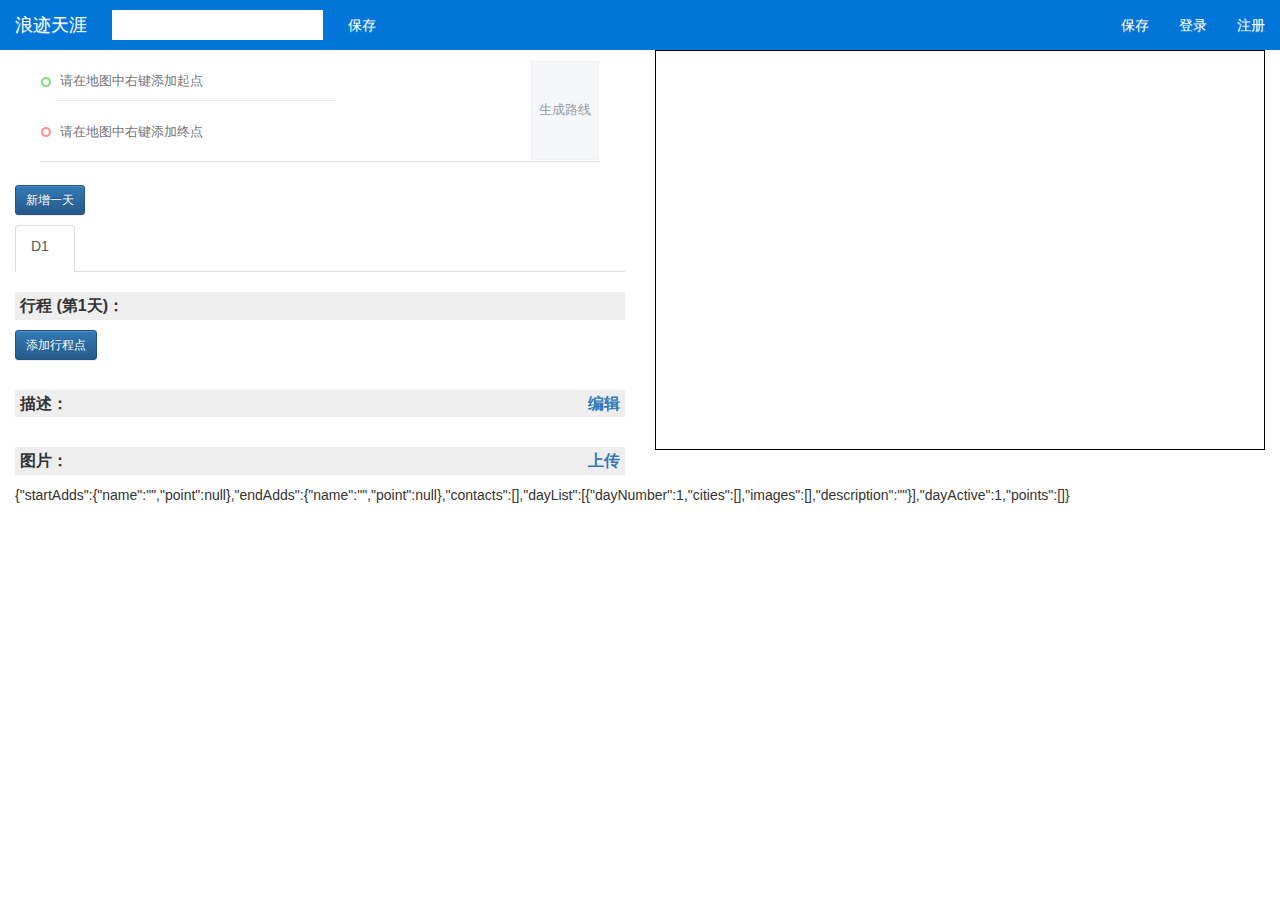
==== commit 8a04e723: "" ====
--- a/WebSiteGoTianYa/webapp/index.html
+++ b/WebSiteGoTianYa/webapp/index.html
@@ -14,11 +14,9 @@
     <link href="./style/uploadDemo.css" rel="stylesheet" />
 
     <style type="text/css">
-        body,
-        html,
         #allmap {
             width: 100%;
-            height: 100%;
+            min-height: 400px;
             overflow: hidden;
             margin: 0;
             font-family: "微软雅黑";
@@ -50,7 +48,8 @@
         }
 
         ul.tourlist {
-            clear: both; padding:0;
+            clear: both;
+            padding: 0;
         }
 
             ul.tourlist li {
@@ -191,7 +190,6 @@
 </head>
 
 <body>
-    <span data-bind="text:ko.toJSON(window.myapp.lushuViewModel)"></span>
     <header class="navbar navbar-static-top bs-docs-nav" id="top" role="banner">
         <div class="container">
             <div class="navbar-header">
@@ -206,7 +204,7 @@
             <nav id="bs-navbar" class="collapse navbar-collapse">
                 <ul class="nav navbar-nav">
                     <li>
-                        <input type="text" name="tbname" id="tbname" />
+                        <input type="text" name="tbname" id="tbname" data-bind="value:name" />
                     </li>
                     <li class="active">
                         <a href="../javascript/">保存</a>
@@ -232,27 +230,7 @@
 
             <div class="row">
 
-                <div class="col-md-6" id="contentContainer" style="overflow-y:auto;">
-
-                    <!--<div class="container-fluid" style="margin:10px">
-                        <div class="row">
-                            <form>
-                                <div class="col-md-5">
-                                    开始：
-                                    <input type="text" name="tbStartAdd" id="tbStartAdd" value="上海" data-bind="value:startAdds" />
-                                </div>
-                                <div class="col-md-5">
-                                    结束：
-                                    <input type="text" name="tbEndAdd" id="tbEndAdd" value="北京" data-bind="value:endAdds" />
-                                </div>
-                                <div class="col-md-2">
-                                    <input id="btnBuildPath" type="button" name="" value="生成路线" class="btn btn-primary btn-sm" />
-                                </div>
-
-                            </form>
-                        </div>
-                    </div>-->
-
+                <div class="col-xs-6" id="contentContainer" style="overflow-y:auto;">
                     <div class="container-fluid" style="margin:10px;">
                         <div id="drive_search_box" class="route-search-box">
                             <form class="route-search-from" name="drive_form">
@@ -261,14 +239,13 @@
 
                                     <p class="route-input start" data-bind="with:startAdds">
                                         <i></i>
-                                        <input type="text" name="drive_start_wd" id="drive_start_input" value="" placeholder="请在地图中添加起点" autocomplete="off" maxlength="256" data-from="start" data-bind="value:name" readonly>
-                                        <!--<span id="drive-add-btn" class="route-input-add" title="添加途经点"></span>-->
+                                        <input type="text" name="drive_start_wd" id="drive_start_input" value="" placeholder="请在地图中右键添加起点" autocomplete="off" maxlength="256" data-from="start" data-bind="value:name" readonly>
                                     </p>
 
                                     <div data-bind="foreach: contacts">
                                         <p class="route-input through">
                                             <i></i>
-                                            <input type="text" name="drive_through_wd" value="" placeholder="请输入驾车途经点" autocomplete="off" maxlength="256" data-from="through" data-bind="value:name" readonly>
+                                            <input type="text" name="drive_through_wd" value="" placeholder="请在地图中右键添加途经点" autocomplete="off" maxlength="256" data-from="through" data-bind="value:name" readonly>
                                             <span class="route-input-mask-for-ie8"></span>
                                             <span class="route-input-remove" data-index="0" title="移除途经点" data-bind="click:$parent.removePoint"></span>
                                         </p>
@@ -276,42 +253,19 @@
 
                                     <p class="route-input end" data-bind="with:endAdds">
                                         <i></i>
-                                        <input type="text" name="drive_end_wd" id="drive_end_input" value="" placeholder="请在地图中添加终点" autocomplete="off" maxlength="256" data-from="end" data-bind="value:name" readonly>
+                                        <input type="text" name="drive_end_wd" id="drive_end_input" value="" placeholder="请在地图中右键添加终点" autocomplete="off" maxlength="256" data-from="end" data-bind="value:name" readonly>
                                     </p>
-                                    <!--
-
-                                        <p class="route-input through">
-                                        <i></i>
-                                        <input type="text" name="drive_through_wd" value="" placeholder="请输入驾车途经点" autocomplete="off" maxlength="256" data-from="through">
-                                        <span class="route-input-mask-for-ie8"></span>
-                                        <span class="route-input-remove" data-index="0" title="移除途经点"></span>
-                                    </p>
-                                    <p class="route-input through">
-                                        <i></i>
-                                        <input type="text" name="drive_through_wd" value="" placeholder="请输入驾车途经点" autocomplete="off" maxlength="256" data-from="through">
-                                        <span class="route-input-mask-for-ie8"></span>
-                                        <span class="route-input-remove" data-index="0" title="移除途经点"></span>
-                                    </p>
-                                    <p class="route-input end">
-                                        <i></i>
-                                        <input type="text" name="drive_end_wd" id="drive_end_input" value="" placeholder="请输入驾车终点" autocomplete="off" maxlength="256" data-from="end">
-                                    </p>-->
-
                                 </div>
 
-                                <input class="route-submit" value="搜索" id="driveSearchBtn" title="" type="button">
+                                <input class="route-submit" value="生成路线" id="driveSearchBtn" title="" type="button">
 
                             </form>
                         </div>
                     </div>
 
-
                     <div>
                         <div style="margin-bottom:10px;">
                             <button id="btnAddPage" class="btn btn-primary btn-sm">新增一天</button>
-                            <!-- Button trigger modal
-                            <button type="button" class="btn btn-primary btn-sm" data-toggle="modal" data-target="#myModal">Launch demo modal</button>
-                            -->
                         </div>
 
                         <script type="text/html" id="tabTitle-template">
@@ -329,34 +283,41 @@
                             <div class="tab-pane" data-bind="attr: { id: 'page' + dayNumber() }, css: { active: $parent.dayActive() == dayNumber() }">
                                 <div class="clearfix">
                                     <h2>
-                                       <span data-bind="text: dayNumber()"></span> 行程：
+                                        行程 (第<span data-bind="text: dayNumber()"></span>天)：
                                     </h2>
-                                    <button type="button" data-bind="click: addCity">添加行程点</button>
+                                    <button type="button" data-bind="click: addCity" class="btn btn-primary btn-sm">添加行程点</button>
                                     <ul class="tourlist" data-bind="foreach: cities">
                                         <li>
-                                            <input type="text" name="txtAreaName" data-bind="value:$data" />
+                                            <input type="text" name="txtAreaName" data-bind="value: name" placeholder="请输入行程点" />
                                             <a href="#" style="float:right" data-bind="click:$parent.removeCity">删除</a>
                                         </li>
                                     </ul>
                                 </div>
                                 <div class="clearfix">
+
+                                    <div id="collapseThree" class="panel-collapse collapse" role="tabpanel" aria-labelledby="headingThree">
+                                    </div>
+
                                     <h2>
                                         描述：
                                         <a href="javascript:;" class="EditDescModal" style="float:right;">编辑</a>
                                     </h2>
                                     <div class="txtDescription" data-bind="html: description">
-                                        
                                     </div>
                                 </div>
                                 <div>
                                     <h2>
                                         图片：
-                                        <a href="javascript:;" class="EditPicModal" style="float:right;">编辑</a>
+                                        <a href="javascript:;" class="EditPicModal" style="float:right;">上传</a>
                                     </h2>
-                                    <div>
-                                        <a href="#">
-                                            <img src="./upload/555a0f88-89dd-4b31-8aac-82a4e50c6786.jpg" width="100" />
-                                        </a>
+                                    <div class="citieslist" data-bind="foreach: images">
+                                        <div>
+                                            <a href="#" data-bind="attr:{ href: src }" target="_blank">
+                                                <img src="" width="100" height="100" data-bind="attr:{ src: src }" />
+                                            </a>
+                                            <input type="text" name="imgname" data-bind="value: name" placeholder="请输入地名" />
+                                            <a href="#" style="float:right" data-bind="click:$parent.removeImage">删除</a>
+                                        </div>
                                     </div>
                                 </div>
 
@@ -365,110 +326,31 @@
                         </script>
 
                         <div>
-
                             <ul id="pageTab" class="nav nav-tabs" data-bind="template: { name: 'tabTitle-template', foreach: dayList }">
                                 <li class="active">
                                     <a href="#page1" data-toggle="tab">D1</a>
                                 </li>
                             </ul>
                             <div id="pageTabContent" class="tab-content" data-bind="template: { name: 'tabPage-template', foreach: dayList }">
-                                
-                                <div class="tab-pane active" id="page1">
-                                    <div class="clearfix">
-                                        <h2>
-                                            行程：<span style="font-size:12px;">(右键地图添加行程)</span>
-                                        </h2>
-                                        <!-- ko if: contacts -->
-                                        <ul class="tourlist" data-bind="foreach: contacts">
-                                            <li>
-                                                <a data-bind="text:name">xxx</a>
-                                                <a href="#" style="float:right" data-bind="click:$parent.removePoint">删除</a>
-                                            </li>
-                                        </ul>
-                                        <!-- /ko -->
-                                    </div>
-                                    <div class="clearfix">
-                                        <h2>
-                                            描述：
-                                            <a href="javascript:;" class="EditDescModal" style="float:right;">编辑</a>
-                                        </h2>
-                                        <div class="txtDescription">
-                                            想要只用一种颜色来形容云贵高原的秋天是件很难的事，秋天，各地有着极其丰富的色彩，那些森林、那些湖泊、那些雪山、那些草甸，都因为有了色彩的衬托而变得让人心跳加速。浓浓的秋意袭来，天气晴朗，空气洁净，行车于崇山峻岭当中，群山已经被秋色渲染，绿色、金色、红色缤纷交错，这一条色彩的旅程，7天时间，流连期间，甚是美好。
-                                            <br>
-                                            从成都出发，趁着秋日微凉，路上十分顺利，成都到昆明的路况以高速为主，路况总体不错，如果是长假出行遇到车流量较大，可能路上耗时会略长一些，建议带些干粮和矿泉水上路，以备不时之需。
-                                            <br>
-                                            一天的奔波，傍晚到达昆明市区，来到云南的第一顿晚餐，选择了当地很有名气的一家云南菜馆，福照楼汽锅鸡饭店。听名字也知道这家店的招牌菜便是汽锅鸡了，餐厅的生意很好，用餐时间前来基本上都是要等座位的，不过上菜的速度却值得称道，点完菜不到10分钟菜就上桌了，汽锅鸡果然名不虚传，除了普通的鸡还有乌鸡，当然价格也要贵一些，鸡肉酥软，鲜美入味，一锅鸡最后吃得一滴汤都不剩了。除了汽锅鸡，凉米线也值得一提，米线上的浇头很丰富，量很足，点小份就足够了，入口凉滑爽口，酱料也很好吃。一顿晚餐吃下来，胃得到了极大的满足。
-                                        </div>
-                                    </div>
-                                    <div>
-                                        <h2>
-                                            图片：
-                                            <a href="javascript:;" class="EditPicModal" style="float:right;">编辑</a>
-                                        </h2>
-                                        <div>
-                                            <a href="#">
-                                                <img src="http://img2.xdpie.com/555a0f88-89dd-4b31-8aac-82a4e50c6786.jpg" width="100" />
-                                            </a>
-                                            <a href="#">
-                                                <img src="http://img2.xdpie.com/555a0f88-89dd-4b31-8aac-82a4e50c6786.jpg" width="100" />
-                                            </a>
-                                            <a href="#">
-                                                <img src="http://img2.xdpie.com/555a0f88-89dd-4b31-8aac-82a4e50c6786.jpg" width="100" />
-                                            </a>
-                                        </div>
-                                    </div>
-
-                                </div>
-
-                            </div>
-
-                        </div>
-
-                        <!-- Nav tabs
-                        <ul class="nav nav-tabs" role="tablist">
-                            <li role="presentation" class="active">
-                                <a href="#tab-d1" aria-controls="home" role="tab" data-toggle="tab">D1<i class="fa fa-times" tabclose="tab-d1"></i></a>
-                            </li>
-                            <li role="presentation"><a href="#tab-d2" aria-controls="profile" role="tab" data-toggle="tab">D2</a>
-                            </li>
-                            <li role="presentation"><a href="#tab-d3" aria-controls="messages" role="tab" data-toggle="tab">D3</a>
-                            </li>
-                            <li role="presentation"><a href="#tab-d4" aria-controls="settings" role="tab" data-toggle="tab">D4</a>
-                            </li>
-                        </ul>
-
-                        <!-- Tab panes -- >
-                        <div class="tab-content">
-                            <div role="tabpanel" class="tab-pane active" id="tab-d1">
-                                <div>
-                                    <form>
-                                        <div>
-                                            <input type="text" name="tbDay" />
-                                        </div>
-                                        <div>
-                                            <textarea></textarea>
-                                        </div>
-                                        <div>
-                                            <input type="file" name="tbFile" />
-                                        </div>
-                                    </form>
-                                </div>
-
-                            </div>
-                            <div role="tabpanel" class="tab-pane" id="tab-d2">
-                            </div>
-                            <div role="tabpanel" class="tab-pane" id="tab-d3">
-                            </div>
-                            <div role="tabpanel" class="tab-pane" id="tab-d4">
                             </div>
                         </div>
-                        -->
                     </div>
-
-
-                </div>
-                <div class="col-md-6">
+                </div>
+                <div class="col-xs-6">
                     <div id="allmap"></div>
+
+                    <div id="staticMap">
+                        <img id="staticImage" src="" />
+                    </div>
+
+                </div>
+            </div>
+
+            <div class="row">
+                <div class="col-xs-12">
+
+                    <span data-bind="text:ko.toJSON(window.myapp.lushuViewModel)"></span>
+
                 </div>
             </div>
         </div>
@@ -524,7 +406,7 @@
                     <h4 class="modal-title" id="uploadPicModalLabel">上传图片</h4>
                 </div>
                 <div class="modal-body">
-                    
+
                     <!--头部，相册选择和格式选择-->
                     <div id="uploader">
                         <div class="queueList">
@@ -544,10 +426,10 @@
                         </div>
                     </div>
                 </div>
-                <div class="modal-footer">
+                <!--<div class="modal-footer">
                     <button type="button" class="btn btn-default" data-dismiss="modal">Close</button>
                     <button type="button" class="btn btn-primary">Save changes</button>
-                </div>
+                </div>-->
             </div>
         </div>
     </div>
